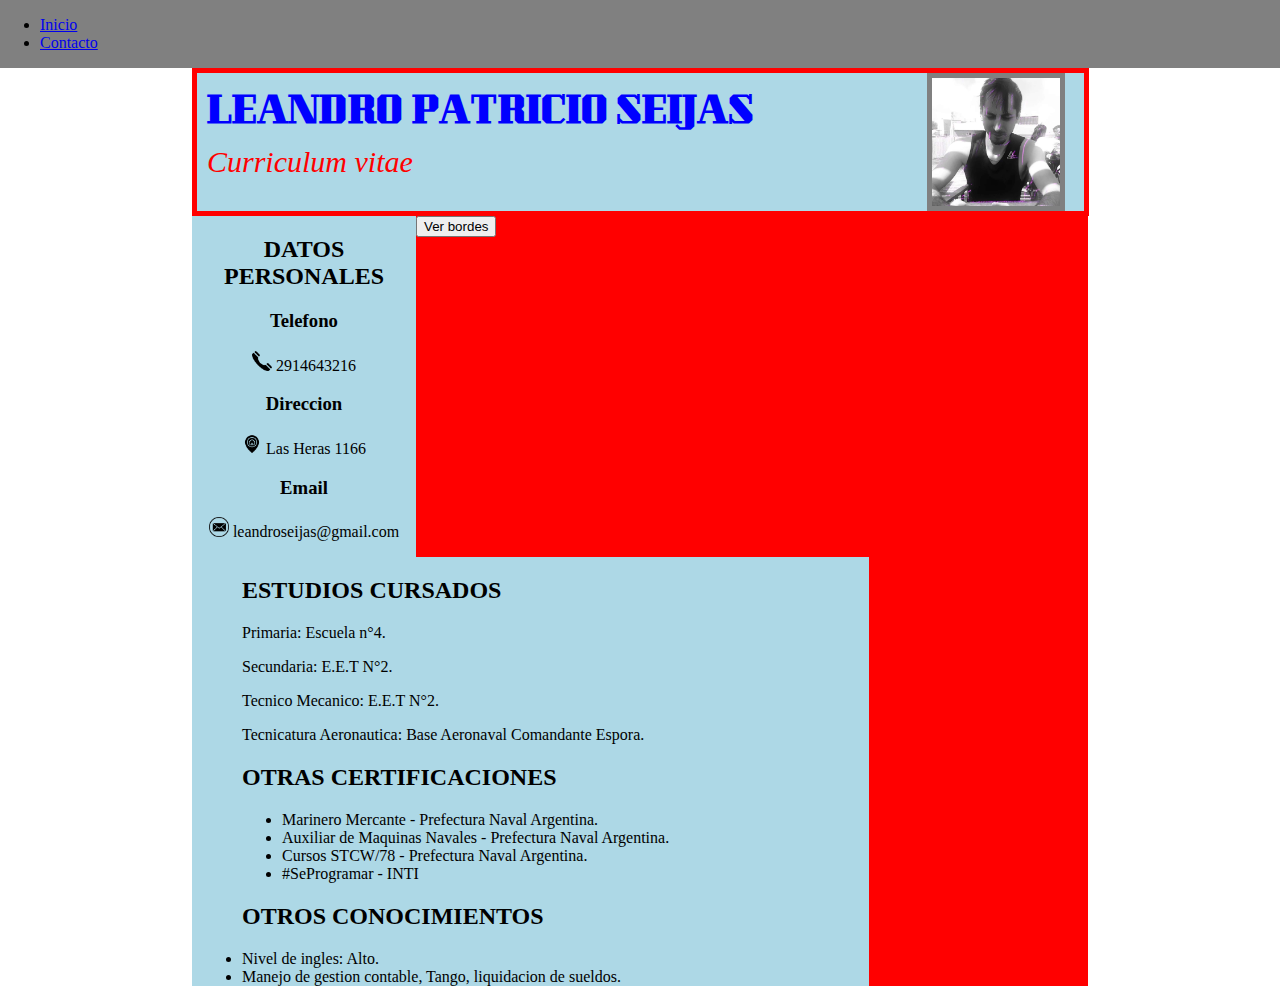
==== index.html @ 9a4425c9 "Update index.html" ====
<!doctype html>
	<head>
		<meta charset="UTF-8">
		<link rel="stylesheet" type="text/css" href="estilo.css" />
		<meta name="keywords" content="argentina, programa, ticmas, proyecto">
		<meta name="description" content="Proyecto final integrador de Seijas Patricio">
		<meta name="author" content="Leandro Seijas">
		<meta name="viewport" content="width=device-width, initial-scale=1.0">
		<title>Seijas Leandro Curriculum</title>
		<meta property="og:title" content="Seijas Patricio CV" />
		<meta property="og:type" content="proyecto.curso" />
		<meta property="og:url" content="https://athilema.github.io/ticmas/index.html" />
		<meta property="og:image" content="imagenes/perfil.jpg" />
		<style>@import url('https://fonts.googleapis.com/css2?family=Kumar+One&display=swap');</style>
	</head>
	
	<body>
		<nav id="nav">
			<ul id="barra menu">
				<li id="menu1"><a href="index.html">Inicio</a></li>
				<li id)"menu2"><a href="contacto.html">Contacto</a></li>
			</ul>
		</nav>
		
		
		<div class="cuerpo" id="cuerpo">
			<div class="superior" id="superior">
				<div class="titulo" id="titulo">
					<h1>Leandro Patricio Seijas</h1>
					<p>Curriculum vitae</p>
				</div>
				<img src="imagenes/perfil.jpg" alt="foto_perfil" style="width:128px" id="foto">
			</div>
		

			<div class="barra_lateral" id="barra_lateral">
				<h2>DATOS PERSONALES</h2>
				<h3>Telefono</h3>
				<p><img src="imagenes/telefono.png" alt="icono_telefono" style="width:20px" id=""> 2914643216</p>
				<h3>Direccion</h3>
				<p><img src="imagenes/direccion.png" alt="icono_direccion" style="width:20px" id=""> Las Heras 1166</p>
				<h3>Email</h3>
				<p><img src="imagenes/email.png" alt="icono_email" style="width:20px" id=""> leandroseijas@gmail.com</p>
			</div>
		
			<div class="principal" id="principal">
				<h2>ESTUDIOS CURSADOS</h2>
				<p>Primaria: Escuela n°4.</p>
				<p>Secundaria: E.E.T N°2.</p>
				<p>Tecnico Mecanico: E.E.T N°2.</p>
				<p>Tecnicatura Aeronautica: Base Aeronaval Comandante Espora.</p>
				<h2>OTRAS CERTIFICACIONES</h2>
				<ul>
					<li>Marinero Mercante - Prefectura Naval Argentina.</li>
					<li>Auxiliar de Maquinas Navales - Prefectura Naval Argentina.</li>
					<li>Cursos STCW/78 - Prefectura Naval Argentina.</li>
					<li>#SeProgramar - INTI</li>
				</ul>
				<h2>OTROS CONOCIMIENTOS</h2>
				<li>Nivel de ingles: Alto.</li>
				<li>Manejo de gestion contable, Tango, liquidacion de sueldos.</li>
			</div>
			<button type="button" id="botonGuias">Ver bordes</button>
			<script src="funciones1.js" type="text/javascript"></script>
		</div>

	</body>

</html>
---- estilo.css ----
body {
	padding: 0px;
	margin: 0px;
	border: 0px;
}

nav {
	float: left;
	width: 100%;
	background-color: grey;
}

#menu {

	text-align: center;
}

#menu li {
	padding: 0px 20px 0px 20px;
	margin: 0px 10px 0px 10px;
	list-style: none;
	display: inline;
	text-align: center;
	border-radius: 5px;
	border:1px solid #000;
	background: linear-gradient(180deg, blue 0%, white 100%);
}

#menu li:hover {
	padding: 0px 20px 0px 20px;
	margin: 0px 10px 0px 10px;
	list-style: none;
	display: inline;
	text-align: center;
	border-radius: 5px;
	border:1px solid #000;
	background: linear-gradient(180deg, orange 0%, white 100%);	
}

#menu a {
	text-decoration: none;
	color: black;
}

.cuerpo {
	width: 70%;
	height: 100%;
	display: table;
  	  margin-left: auto;
 	   margin-right: auto;
	background-color: red;
	
}

.superior {
	width: 99%;
	border: 5px solid red;
	margin: 0;
	padding: 0;
	float: left;
	background-color: lightblue;
}

.titulo {
	float: left;
	padding: 10px;
	width: 80%;
	
}

.titulo p {
	color: red;
	font-size: 30px;
	font-style: italic;
	margin: 0;
	padding: 0;
	border: 0px;
}

.titulo h1 {
	text-transform: uppercase;
	font-family: 'Kumar One', cursive;
	color: blue;
	font-size: 35px;
	margin: 0;
	padding: 0;
	border: 0px;
}

#foto {
	float:left;
	border: 5px solid gray;
}

.barra_lateral {
	float: left;
	width: 25%;
	text-align: center;
	background-color: lightblue;
	
}

.principal {
	float: left;
	width: 70%;
	padding-left: 50px;
	background-color: lightblue;
	
}


@media only screen and (max-width: 900px) {
	
	.cuerpo {
	width: 100%;	
	}
	
	.barra_lateral {

	width: 100%;	
	}
	
}
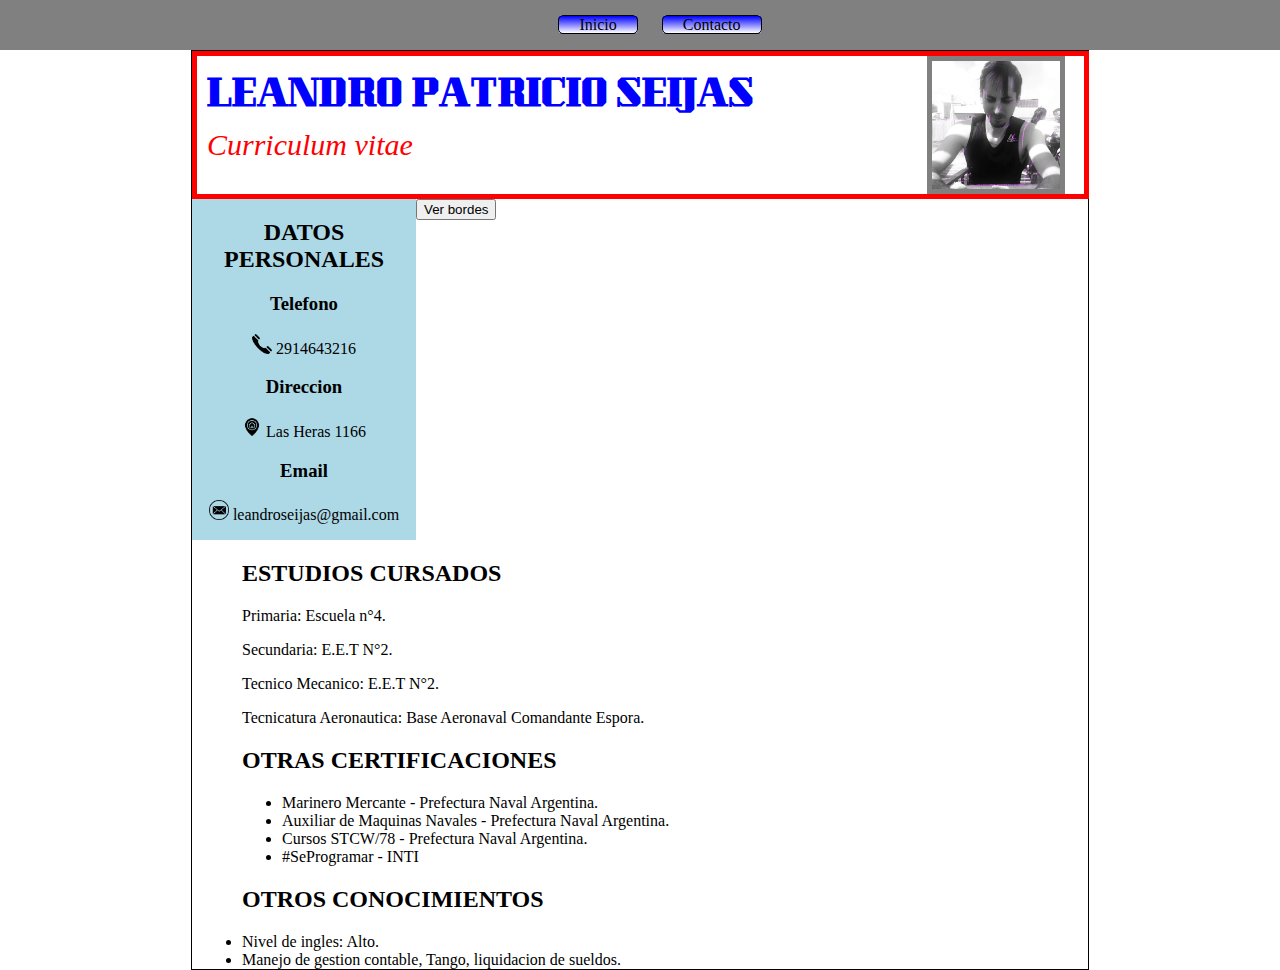
==== commit 1cc9c3ed: "Update index.html" ====
--- a/index.html
+++ b/index.html
@@ -16,9 +16,9 @@
 	
 	<body>
 		<nav id="nav">
-			<ul id="barra menu">
+			<ul id="menu">
 				<li id="menu1"><a href="index.html">Inicio</a></li>
-				<li id)"menu2"><a href="contacto.html">Contacto</a></li>
+				<li id="menu2"><a href="contacto.html">Contacto</a></li>
 			</ul>
 		</nav>
 		
--- a/estilo.css
+++ b/estilo.css
@@ -46,9 +46,10 @@
 	width: 70%;
 	height: 100%;
 	display: table;
-  	  margin-left: auto;
- 	   margin-right: auto;
-	background-color: red;
+  	margin-left: auto;
+ 	margin-right: auto;
+	background-color: white;
+	border:1px solid black;
 	
 }
 
@@ -58,7 +59,7 @@
 	margin: 0;
 	padding: 0;
 	float: left;
-	background-color: lightblue;
+	background-color: white;
 }
 
 .titulo {
@@ -104,7 +105,7 @@
 	float: left;
 	width: 70%;
 	padding-left: 50px;
-	background-color: lightblue;
+	background-color: white;
 	
 }
 
@@ -120,4 +121,4 @@
 	width: 100%;	
 	}
 	
-}+}
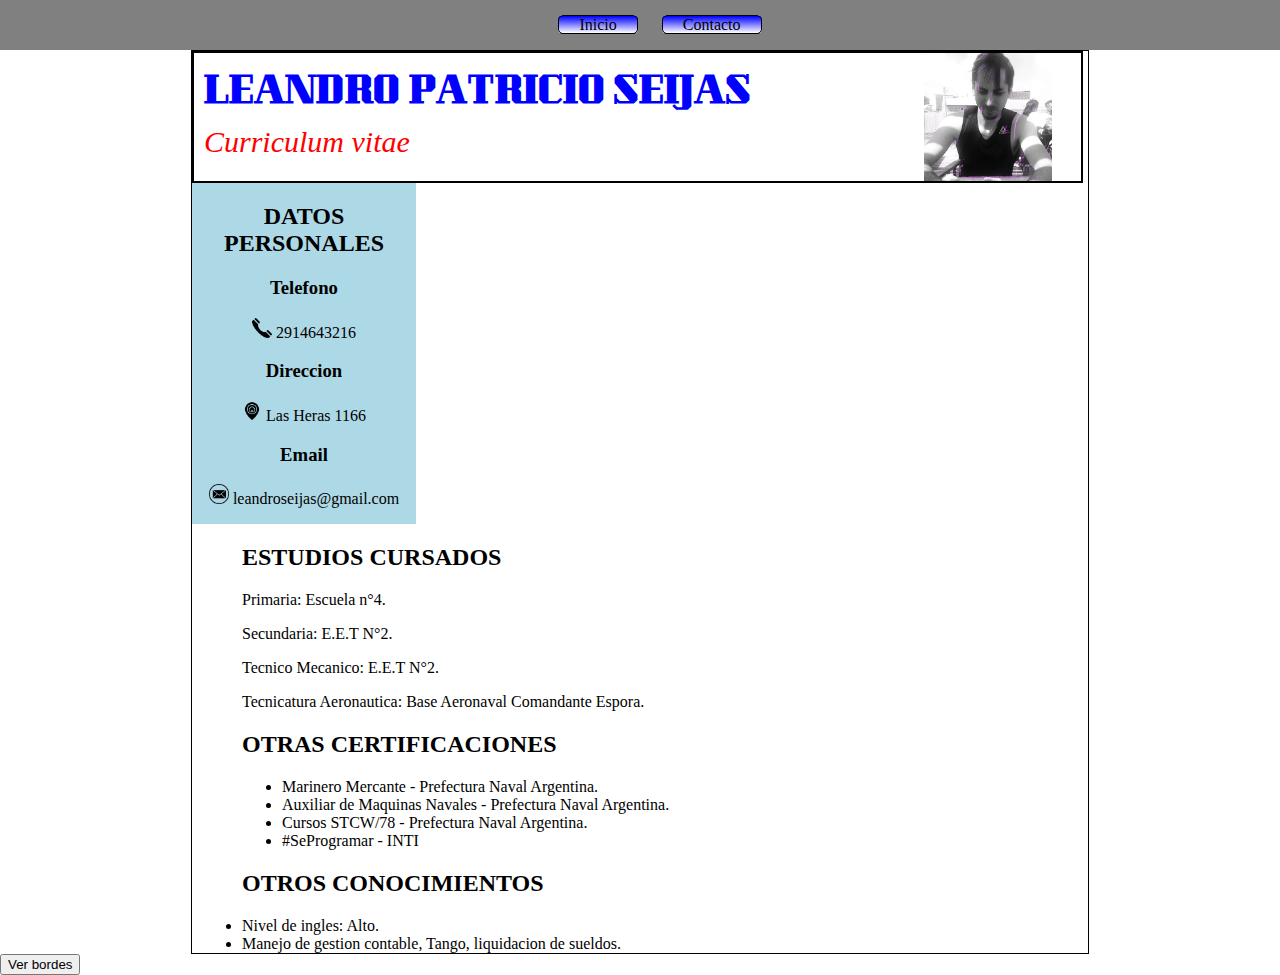
==== commit 3877c3d8: "Update index.html" ====
--- a/index.html
+++ b/index.html
@@ -60,6 +60,8 @@
 				<li>Nivel de ingles: Alto.</li>
 				<li>Manejo de gestion contable, Tango, liquidacion de sueldos.</li>
 			</div>
+		</div>
+		<div class="java">
 			<button type="button" id="botonGuias">Ver bordes</button>
 			<script src="funciones1.js" type="text/javascript"></script>
 		</div>
--- a/estilo.css
+++ b/estilo.css
@@ -55,7 +55,7 @@
 
 .superior {
 	width: 99%;
-	border: 5px solid red;
+	border: 2px solid black;
 	margin: 0;
 	padding: 0;
 	float: left;
@@ -90,7 +90,6 @@
 
 #foto {
 	float:left;
-	border: 5px solid gray;
 }
 
 .barra_lateral {
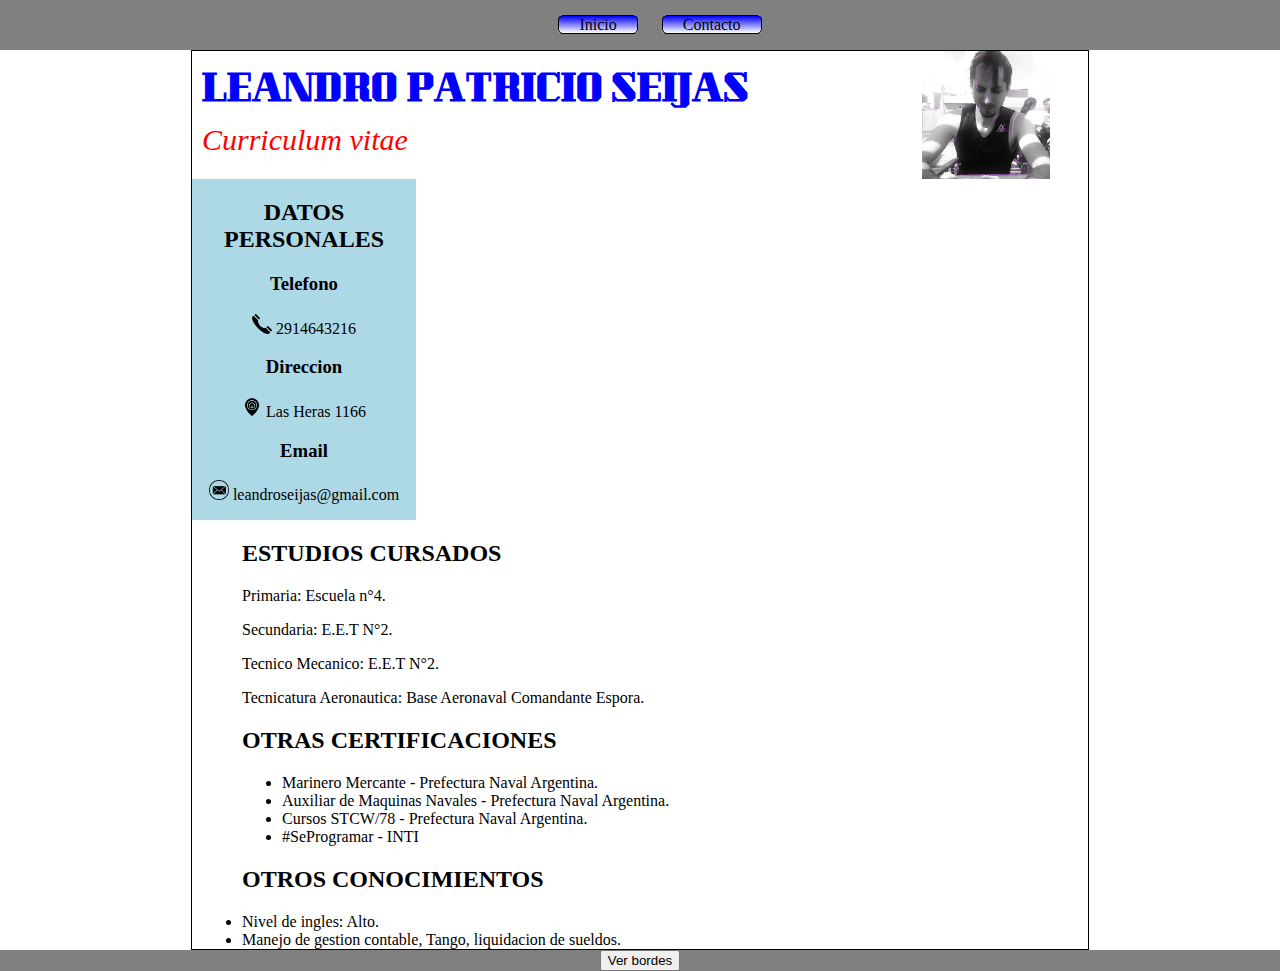
==== commit cc4e0165: "Update index.html" ====
--- a/index.html
+++ b/index.html
@@ -61,7 +61,7 @@
 				<li>Manejo de gestion contable, Tango, liquidacion de sueldos.</li>
 			</div>
 		</div>
-		<div class="java">
+		<div class="java" id="java">
 			<button type="button" id="botonGuias">Ver bordes</button>
 			<script src="funciones1.js" type="text/javascript"></script>
 		</div>
--- a/estilo.css
+++ b/estilo.css
@@ -55,7 +55,6 @@
 
 .superior {
 	width: 99%;
-	border: 2px solid black;
 	margin: 0;
 	padding: 0;
 	float: left;
@@ -108,6 +107,19 @@
 	
 }
 
+.java {
+	width: 100%;
+	margin: 0;
+	padding: 0;
+	float: left;
+	background-color: grey;
+	text-align: center;
+}
+
+#botonGuias {
+	
+}
+
 
 @media only screen and (max-width: 900px) {
 	
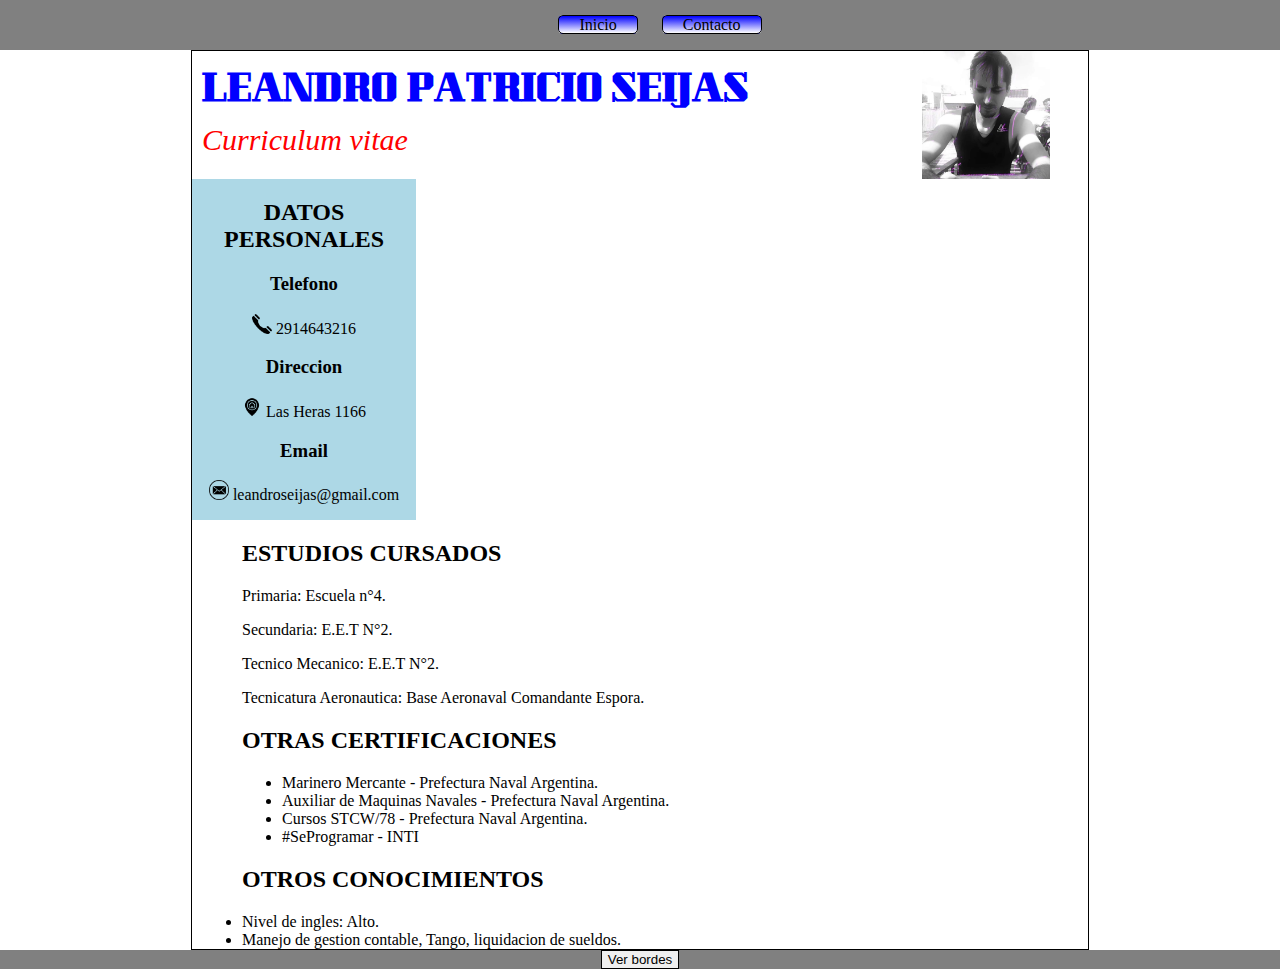
==== commit e65a679c: "Update index.html" ====
--- a/index.html
+++ b/index.html
@@ -29,7 +29,7 @@
 					<h1>Leandro Patricio Seijas</h1>
 					<p>Curriculum vitae</p>
 				</div>
-				<img src="imagenes/perfil.jpg" alt="foto_perfil" style="width:128px" id="foto">
+				<img src="imagenes/perfil.jpg" alt="foto_perfil" id="foto">
 			</div>
 		
 
@@ -61,7 +61,7 @@
 				<li>Manejo de gestion contable, Tango, liquidacion de sueldos.</li>
 			</div>
 		</div>
-		<div class="java" id="java">
+		<div class="java" id="bordejava">
 			<button type="button" id="botonGuias">Ver bordes</button>
 			<script src="funciones1.js" type="text/javascript"></script>
 		</div>
--- a/estilo.css
+++ b/estilo.css
@@ -89,6 +89,7 @@
 
 #foto {
 	float:left;
+	width:128px;
 }
 
 .barra_lateral {
@@ -117,19 +118,26 @@
 }
 
 #botonGuias {
-	
+	border: 1px solid black;	
 }
 
 
 @media only screen and (max-width: 900px) {
 	
 	.cuerpo {
-	width: 100%;	
+		width: 100%;	
 	}
 	
 	.barra_lateral {
 
-	width: 100%;	
+		width: 100%;	
+	}
+	
+	.titulo {
+		text-align: center;
+	}
+	#foto {
+	text-align: center;
 	}
 	
 }
